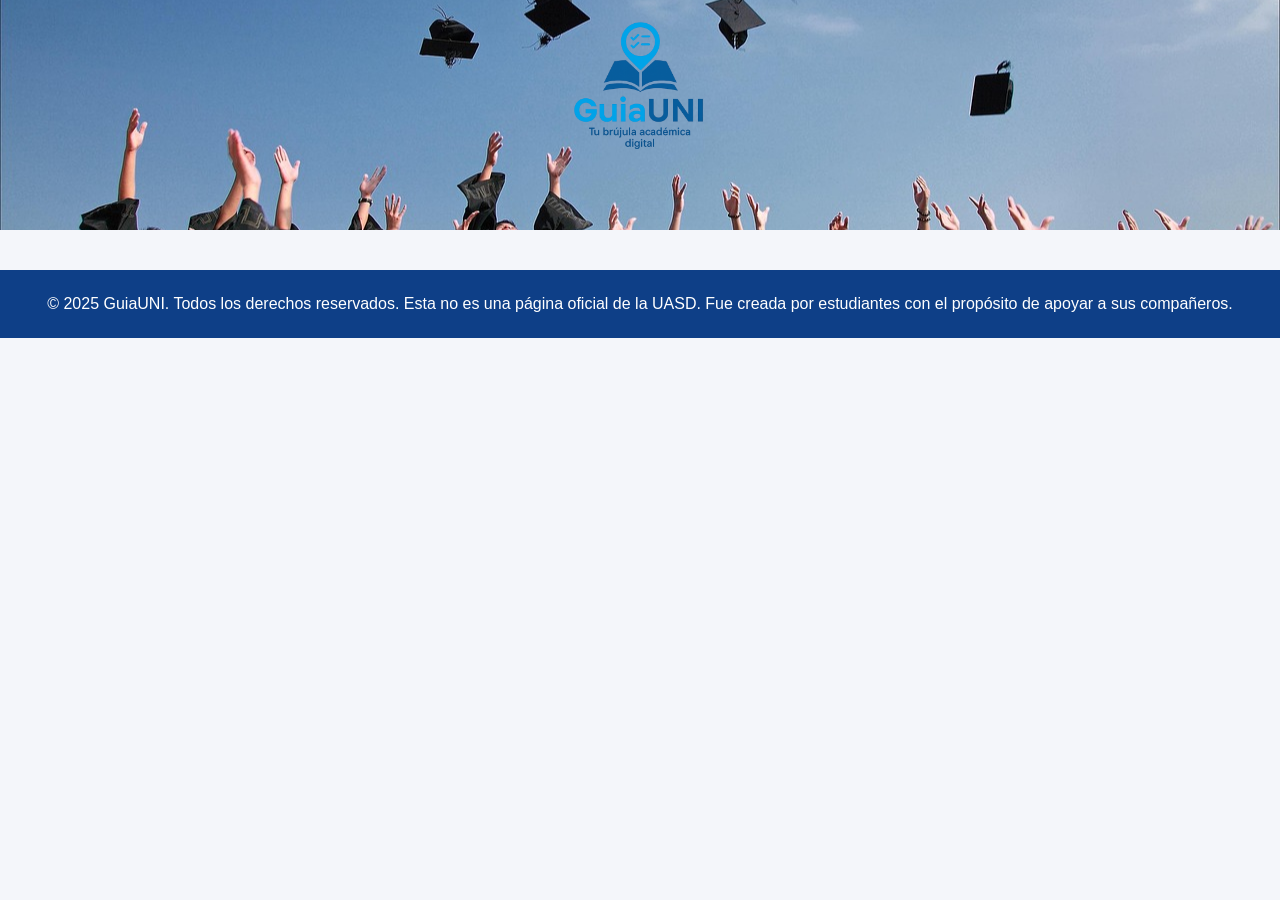
==== BuscarAula.html @ a927a4ea "all good" ====
<!DOCTYPE html>
<html >
<head>
    <link rel="stylesheet" href="styles.css">
    <title>Buscar Aula</title>
</head>
<link rel="icon" href="logoGUIAUNI.png" type="image/png">

<header>
    <a href="GuiaUNI.html">
    <img src="logoGUIAUNI.png" alt="logo oficial " width="150">
    </a>
</header>
<body>
    



    <footer>
        <p>&copy; 2025 GuiaUNI. Todos los derechos reservados. Esta no es una página oficial de la UASD. Fue creada por estudiantes con el propósito de apoyar a sus compañeros. </p>
    </footer>
</body>
</html>
---- styles.css ----
/* Fuente base */
body {
    font-family: Arial, Helvetica, sans-serif;
    margin: 0;
    padding: 0;
    background: #f4f6fa;
}

/* Header */
header {
    background: #a9c6f7;
    padding: 15px;
    text-align: center;
}

header img {
    width: 150px;
}

/* Título principal */
h1 {
    text-align: center;
    color: #002e75;
    margin-top: 20px;
}

/* Menú principal */

/* Menu horizontal */*
.menu {
    display: flex;
    justify-content: center;
    gap: 20px;          /* Separación entre los botones */
    margin: 20px 0;
}

.menu a {
    text-decoration: none;
    color: #002d75;
    font-weight: bold;
    padding: 10px 15px;
    border: 2px solid #002e75;
    border-radius: 8px;
    transition: 0.3s;
}

.menu a:hover {
    background: #2063ce;
    color: white;
}

h2 a {
  text-decoration: none;
  color: inherit;
}

/* Subtítulos */
h2 {
    color: #003a99;
    margin-left: 20px;
}
h3 {
    color: #0047b3;
    margin-left: 20px;
}

/* Párrafos */
p {
    margin: 10px 20px;
}
header{

    background-image: url(estudiantesfoto.jpg);
    background-size: cover;
    background-position: center;
    height: 200px;}

    




hr {
    border: none;
    border-top: 1px solid #67b6e7;
    margin: 20px 0;
}

/* Footer */
footer {
    background: #0e3f87;
    color: white;
    text-align: center;
    padding: 15px;
    margin-top: 40px;
}
iframe{
    display: block;
    margin: 0 auto;
}
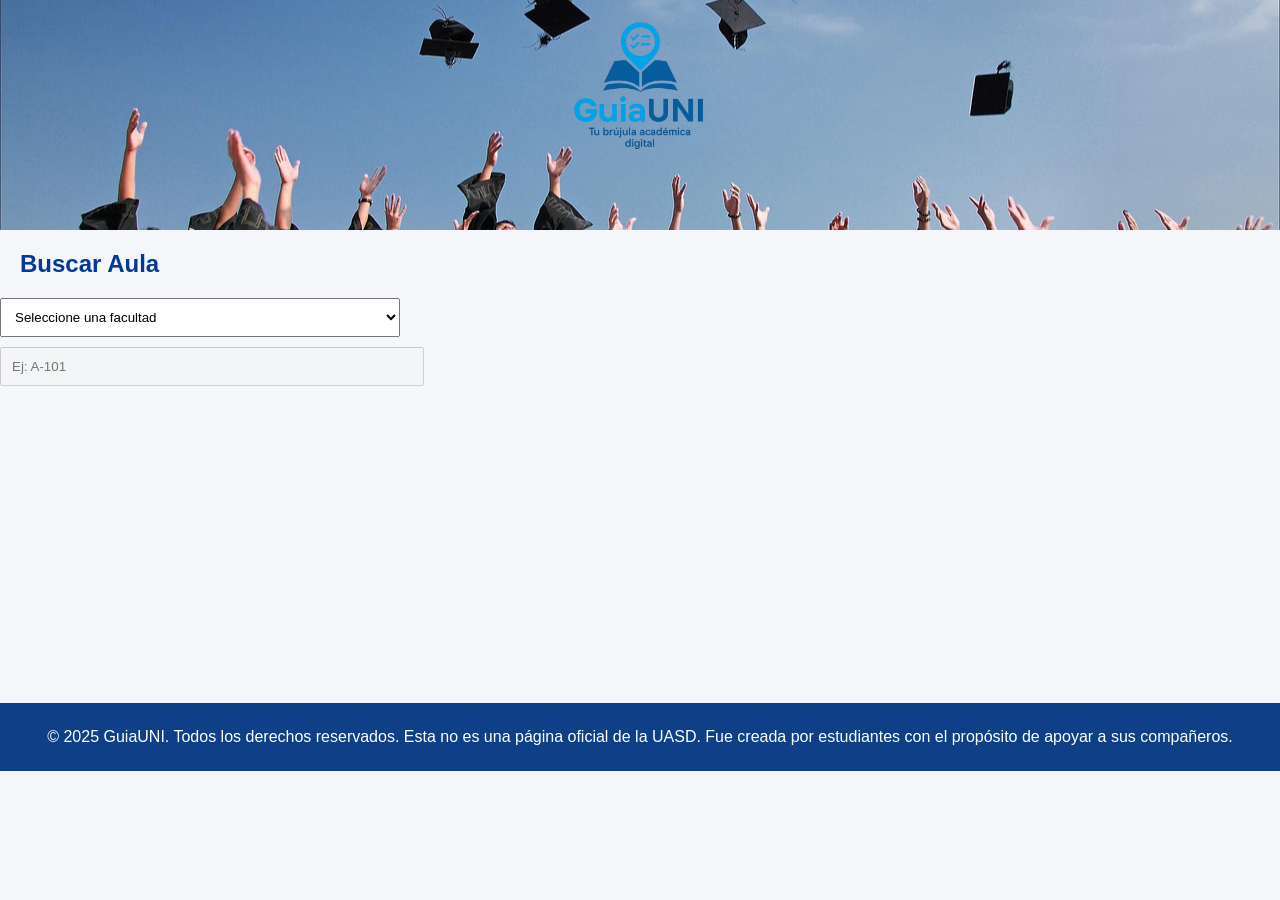
==== commit d1c149f8: "Add files via upload" ====
--- a/BuscarAula.html
+++ b/BuscarAula.html
@@ -7,12 +7,117 @@
 <link rel="icon" href="logoGUIAUNI.png" type="image/png">
 
 <header>
-    <a href="GuiaUNI.html">
+    <a href="index.html">
     <img src="logoGUIAUNI.png" alt="logo oficial " width="150">
     </a>
 </header>
 <body>
     
+
+<h2>Buscar Aula</h2>
+
+<select id="facultad">
+  <option value="">Seleccione una facultad</option>
+</select>
+
+<input 
+  type="text" 
+  id="aula"
+  placeholder="Ej: A-101"
+  disabled
+>
+
+<ul id="resultados"></ul>
+
+<div id="mapa">
+  <img id="imagenMapa" src="" alt="" hidden>
+</div>
+
+<script src="js/buscador.js"></script>
+
+
+
+<script>
+
+const datos = {
+  "Facultad de Humanidades": [
+    "A-101", "A-102", "A-103", "Laboratorio 1", "Laboratorio 2"
+  ],
+  "Facultad de Ciencias": [
+    "B-201", "B-202", "B-203"
+  ],
+  "Facultad de Ciencias Económicas y Sociales": [
+    "C-301", "C-302", "C-303"
+  ],
+  " Facultad de Ciencias Jurídicas y Políticas": [
+    "D-110", "D-111"
+  ],
+  
+  "Facultad de Ingenieria y Arquitectura": [
+    "A-101", "A-102", "A-103", "Laboratorio 1", "Laboratorio 2"
+  ],
+  "Facultad de Ciencias de la Salúd": [
+    "A-101", "A-102", "A-103", "Laboratorio 1", "Laboratorio 2"
+  ],
+  "Facultad de Ciencias Agronómicas y Veterinarias": [
+    "A-101", "A-102", "A-103", "Laboratorio 1", "Laboratorio 2"
+  ],
+  "Facultad de Artes": [
+    "A-101", "A-102", "A-103", "Laboratorio 1", "Laboratorio 2"
+  ],
+  "Facultad de Ciencias de la Educación": [
+    "A-101", "A-102", "A-103", "Laboratorio 1", "Laboratorio 2"
+  ]
+}
+</script>
+
+
+<script>
+        const selectFacultad = document.getElementById("facultad");
+        const inputAula = document.getElementById("aula");
+        const resultados = document.getElementById("resultados");
+
+        // Llenar facultades
+        Object.keys(datos).forEach(fac => {
+        const option = document.createElement("option");
+        option.value = fac;
+        option.textContent = fac;
+        selectFacultad.appendChild(option);
+        });
+
+        // Cuando se selecciona facultad
+        selectFacultad.addEventListener("change", () => {
+        inputAula.value = "";
+        resultados.innerHTML = "";
+
+        if (selectFacultad.value === "") {
+            inputAula.disabled = true;
+            return;
+        }
+
+        inputAula.disabled = false;
+        });
+
+        // Buscar aula
+        inputAula.addEventListener("input", () => {
+        const facultad = selectFacultad.value;
+        const texto = inputAula.value.toLowerCase();
+        resultados.innerHTML = "";
+
+        if (texto === "") return;
+
+        datos[facultad]
+            .filter(aula => aula.toLowerCase().includes(texto))
+            .forEach(aula => {
+            const li = document.createElement("li");
+            li.textContent = `Aula: ${aula} | Facultad: ${facultad}`;
+            resultados.appendChild(li);
+            });
+        });
+</script>
+
+
+
 
 
 
--- a/styles.css
+++ b/styles.css
@@ -4,6 +4,8 @@
     margin: 0;
     padding: 0;
     background: #f4f6fa;
+    display: flex;
+  flex-direction: column;
 }
 
 /* Header */
@@ -17,21 +19,30 @@
     width: 150px;
 }
 
-/* Título principal */
+/* Titulo principal */
 h1 {
     text-align: center;
     color: #002e75;
     margin-top: 20px;
 }
 
-/* Menú principal */
+/* Menu principal */
 
 /* Menu horizontal */*
 .menu {
     display: flex;
     justify-content: center;
-    gap: 20px;          /* Separación entre los botones */
+    gap: 20px;          /* Separacion entre los botones */
     margin: 20px 0;
+}
+
+a{
+    text-decoration: none;
+    color: #002d75;
+    font-weight: bold;
+    padding: 10px 15px;
+    transition: 0.3s;
+    
 }
 
 .menu a {
@@ -54,31 +65,38 @@
   color: inherit;
 }
 
-/* Subtítulos */
+
 h2 {
     color: #003a99;
     margin-left: 20px;
 }
+
 h3 {
     color: #0047b3;
     margin-left: 20px;
 }
 
-/* Párrafos */
+ 
 p {
     margin: 10px 20px;
 }
+
+p.nota {
+    font-size: 14px;
+    color: #e60a0a;
+    font-style: italic;
+    margin-left: 20px;
+}
+
 header{
 
     background-image: url(estudiantesfoto.jpg);
     background-size: cover;
     background-position: center;
-    height: 200px;}
+    height: 200px;
+}
 
     
-
-
-
 
 hr {
     border: none;
@@ -86,15 +104,104 @@
     margin: 20px 0;
 }
 
-/* Footer */
+ 
 footer {
     background: #0e3f87;
     color: white;
     text-align: center;
     padding: 15px;
-    margin-top: 40px;
+    margin-top: 275px;
 }
 iframe{
     display: block;
     margin: 0 auto;
 }
+
+.boton-descargar {
+    display: inline-block;
+    padding: 10px 20px;
+    background-color: #2063ce;
+    color: white;
+    text-decoration: none;
+    border-radius: 5px;
+    margin: 20px;
+    transition: background-color 0.3s;
+    font-weight: bold;
+
+}
+.boton-descargar:hover {
+    background-color: #1aa82f;
+}
+
+select, input {
+  width: 100%;
+  max-width: 400px;
+  padding: 10px;
+  margin-bottom: 10px;
+}
+
+#resultados li {
+  list-style: none;
+  padding: 8px;
+  border-bottom: 1px solid #ddd;
+}
+
+/* ddddddddd*/
+
+
+h1{
+
+text-align:center;
+
+}
+
+#buscador{
+
+width:100%;
+padding:10px;
+margin-bottom:20px;
+font-size:16px;
+
+}
+
+.profesor{
+
+background:white;
+padding:10px;
+margin-bottom:5px;
+border-radius:5px;
+cursor:pointer;
+
+}
+
+.profesor:hover{
+
+background:#e2e2e2;
+
+}
+
+textarea{
+
+width:100%;
+height:90px;
+margin-top:10px;
+
+}
+
+button{
+
+padding:10px 20px;
+margin-top:10px;
+cursor:pointer;
+
+}
+
+.comentario{
+
+background:white;
+padding:10px;
+margin-top:10px;
+border-radius:5px;
+
+}
+
